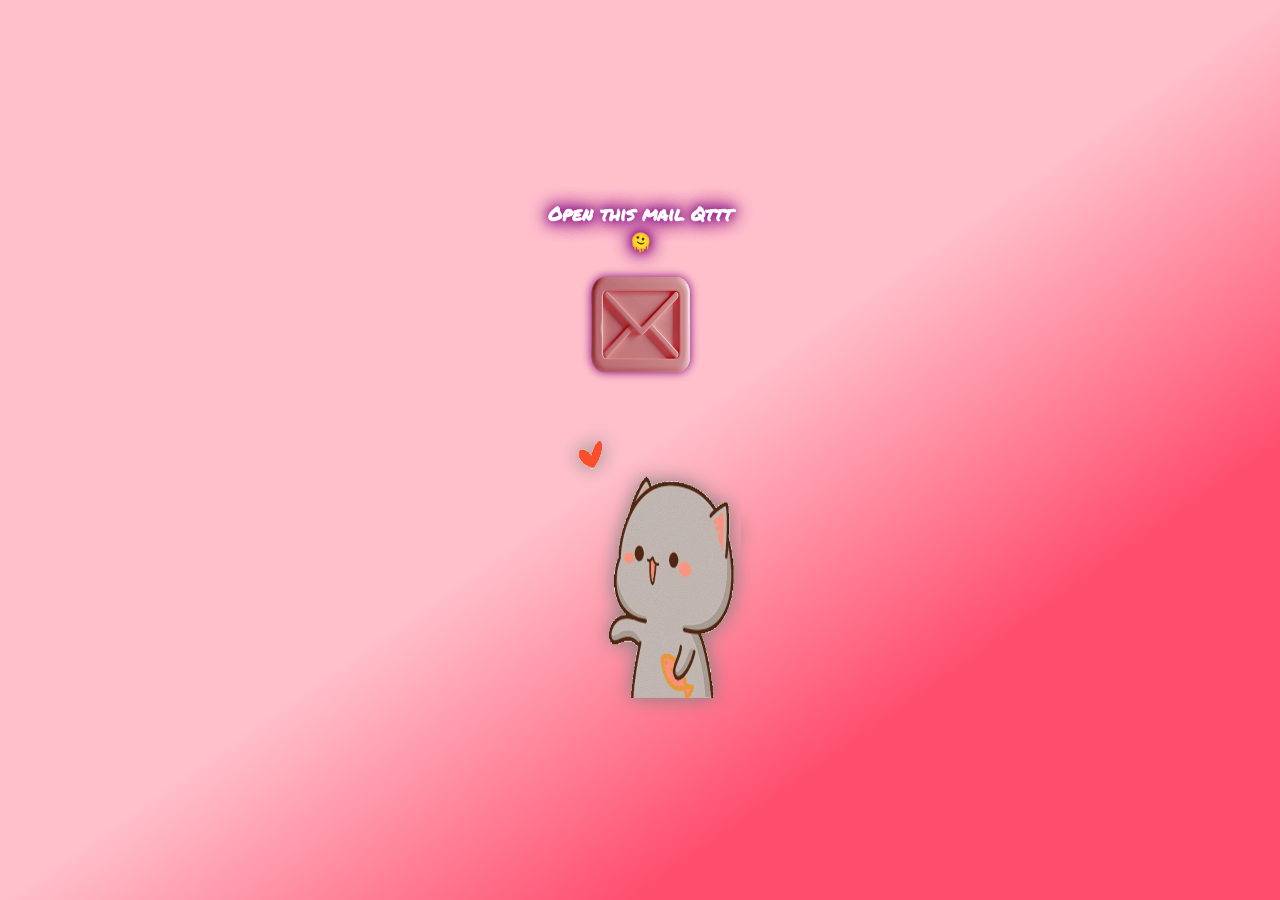
==== index.html @ f53d505e "Add files via upload" ====
<!DOCTYPE html>
<html>
<head>
    <meta charset="UTF-8" />
    <meta name="viewport" content="width=device-width, initial-scale=1">
    <link rel="stylesheet" href="style.css">
    <script src="script.js"></script>
    <title>From Yourssss!!!!</title>
</head> 
<body>   
<center>
    <div id="div1" class="div1">
        <h3 class="mailtxt1">Open this mail Qttt🫠</h3>


        <button class="mail1" type="button" onclick="hidediv1()"></button>
        <img class="kissingcat" src="output-onlinegiftools.gif">
    </div>

    <div id="div2" class="div2">
        <h1 id="accgif" class="accgif">Please Accept this love first 😭</h1>
        <button id="kissbutt" type="button" class="kissbutt" onclick="kiss()">😘</button>
        <div id="div3" class="div3">
            <h1 class="thnkfrk"> Ohhh, Thank Youuuu 😭🫶</h1>
            <img src="thismuchdino.gif">
            <h1 class="thnkfrk"> Thissss muchhhhhhh</h1>
            <button type="button" class="nextbutt" onclick="nexttomem()">Next</button>
        </div>
    </div>
    <div id="div4" class="div4">
        <h1 id="memtext" class="memtext"></h1>
        <h1 id="memtext2" class="memtextreq">Pleaseeeee 😭😭😭😭😭</h1>
        <h1 id="memtext3" class="memtextreq">Pleaseeeee jaaaannnnnnn 😭😭😭😭😭</h1>
        <h1 id="memtext4" class="memtextreq">Jannnnnnnnnnnn 😭😭😭😭😭</h1>
        <h1 id="memtext5" class="memtextreq">Jannnnnnnnnnnn pleaseeeeee 😭😭😭😭😭</h1>
        <div id="membuttarea" class="membuttarea">
        <button class="membuttn" type="button" id="memno" onclick="memna()">Naahhhhh</button>
        <button class="membutty" type="button" id="memyes" onclick="memhm()">Hmmmmmmmm</button>

        </div>

        <div id="sstextarea" class="sstextarea">
            <h1 id="sstext" class="sstext"></h1>
        </div>
        <div id="selectmem" class="selectmem" onclick="selmemopa()">
            <h1 id="selnum" class="selnum">Just select a number 🙃</h1>
            <div id="selnumarea1" class="selnumarea1">
            <button id="membutt1" class="selnumbutt" onclick="mem1()">1</button><button id="membutt2" class="selnumbutt" onclick="mem2()">2</button><button id="membutt3" class="selnumbutt" onclick="mem3()">3</button>
            <br>
            <button id="membutt4" class="selnumbutt" onclick="mem4()">4</button><button id="membutt5" class="selnumbutt" onclick="mem5()">5</button><button id="membutt6" class="selnumbutt" onclick="mem6()">6</button>
            <br>
            <button id="membutt7" class="selnumbutt" onclick="mem7()">7</button><button id="membutt8" class="selnumbutt" onclick="mem8()">8</button><button id="membutt9" class="selnumbutt" onclick="mem9()">9</button>
            </div>
            <div id="selnumarea2" class="selnumarea2">
            <button id="membutt10" class="selnumbutt" onclick="mem10()">10</button><button id="membutt11" class="selnumbutt" onclick="mem11()">11</button><button id="membutt12" class="selnumbutt" onclick="mem12()">12</button>
            <br>
            <button id="membutt13" class="selnumbutt" onclick="mem13()">13</button><button id="membutt14" class="selnumbutt" onclick="mem14()">14</button><button id="membutt15" class="selnumbutt" onclick="mem15()">15</button>
            <br>
            <button id="membutt16" class="selnumbutt" onclick="mem16()">16</button><button id="membutt17" class="selnumbutt" onclick="mem17()">17</button><button id="membutt18" class="selnumbutt" onclick="mem18()">18</button>
            </div>
            <button id="numareanextbutt" class="selnumbuttnex" onclick="numareanext0()">Next page</button>
            
        </div>

        <div id="div5" class="div5">
            <h1 id="whlchttext" class="whlchttext">Wanna whole chatsss ???<br>Of usss 💕</h1>
            <button id="chtreqno" class="chtreqno" onclick="chtreqno()">Nahhhh</button><button id="chtreqyes" class="chtreqyes" onclick="chtreqyes$()">Yessss</button>
            <br>
            <a href="#" id="chtdnbutt1" class="chtdnbutt" download>Chat from aapka first account ❤️</a>
            <br>
            <a href="#" id="chtdnbutt2" class="chtdnbutt" download>Chat of aapka last account 🙂❤️‍🩹</a>
            <button id="nxt1" class="nxt1" type="button" onclick="nxttorop()">Next</button>
        </div>
        <!-- rop = rate our pic -->
        <div id="rop" class="rop">

            <h1 id="ropq" class="roptext">Can you rate our pic ??? pleaseee</h1>
            <button id="ussurebutt" class="ratesure" onclick="ussure()">sure</button>
            <input class="ropinput" min="0" max="10" step="1" value="0" type="range" id="ropinput" name="picrate" oninput="document.getElementById('picratevalue').value = this.value">
            <button id="nexttotd" class="nexttotd" onclick="nexttotd()">Next</button>
        </div>

        <div id="tnd" class="tnd">
            <h1 id="tndtitle" class="tndtitle">Select any one <br> Truth & Dare</h1>

            <h6 class="tndqt" id="tndqt"></h6>

            <button class="tndbutt" id="truthbutt" onclick="truthbutt()">Truth</button>
            <button class="tndbutt" id="darebutt" onclick="darebutt()">Dare</button>

            <button class="comebackopt" id="comebackmaybe" onclick="comebackmaybe()">Shyddd </button> <button class="comebackopt" id="comebacknever" onclick="comebacknever()">Kbhi nhii</button>
            <button class="nexttomess" id="nexttomess" onclick="nexttomess()">Next</button>
        </div>

        <div id="messarea" class="messarea">
                <p class="mess" id="mess">Happy birthdayyyyyy meriii jannnn 😭🎀🫶💐, meri phool si bachiiii 🥹🫶💐🎀, meri rasmalai 😭🫶🍧, meri subha 😭🎀 meri shaam 😭🎀 mera sabkuch 😭🎀, aap apne iss bday pe phele se aur ache se groww kroo 🥹🫶💖🫀, achi chijo mein dhyaan dooo 😭🎀, bekar chijo se bilkul dur rahooo 😭🎀, and iss new age mein aap merse abhi bhi piche ho 😼🎀, height mein hi jada ho gye bas 😭🎀, vrna merpe to chats mein vo bhi hai jo aap merko aur kanika lamba bata rhe ho 😭🎀, beta jii kitne bhi bade ho jaao rahoge to merse chhote hi meri bachiiiiii 😭🎀🐣, aapko pata hai kitna miss krta hu main aapko 😭🫶💖, aapka vo kuch seconds ke liye tution ke bhaar milna 🥹💖🫶🫀, vo hamara pure pure din Lage rhena 😭💖, aur vo yaad hai aapko jo hamne saath mein vc pe ek k-drama dekhaa thaaa "put your head on my shoulder" 😭🎀 vo aapne school se seedha aake mere saath vc pe vo series dekhi thi 😭🫶🎀, dress bhi change nhi ki thi aapne 😭🫶🎀, merko firse aapke saath time spend Krna hai yaaarrrr 🥹💖🫶, main apni puri life aapke naam Krna chahta hu 🥹🫶💖, aur vo yaad hai, jab mene aapko first time dekha tha, to aapke baal nhi bane the, aur aap sharma ke chale gye the 🫠🎀🫶, par ache to fir bhi lag rhe the na aap 😭🫶 aur usse phele din mein bhagte bhagte gye the tution kanika ko bag pakda ke 🥲 aapne merko dekha bhi nhi tha, fir kanika ne kha le apni vaali ka bag 😭🫶🎀💖, fir main aapka bagg laya tha yaaaarrrrr 😭🥹🫶🎀💖, vo time yaar kitna acha tha 🫠🥹🎀🫶💖, aur fir ek baar aapne first time merko gaali di thi 😭😭😭🫶🥹🐥🎀💖💖 bhyiii vo to sabse pyaariiii chijjj yaar ache se yaaadd haiii yaaar 😭🫶🥹🎀 jab mene allu se kha tha chal system hang krte hai 🥲, tab aapne to mera hi system hang krdiya tha 🫨🫠🫶, "madarchod kar na ab system hang" 😭🫶🎀, butki ke muh se ye lineee 😭💓, beta pyaar se ek do gaali aur dedena 🥹😚🫶, yaar vo na 27 july 2025 mein last time jab mile the na 🥲 vo mere per nhi kaap rhe the 🥲 pata nhi bas vo na aapse darrr lg rha thaaa 😭🎀🫀, kyuki na merko vo sara time yaad agya tha vo aapke last messages 🙂❤️‍🩹, jab aapne jaane ki baatein start ki thi, 🙂❤️‍🩹, aur fir yaar sab ekdum se khatam ho gaya 🥲❤️‍🩹, time bhi nhi mila shi se kuch fix krne ka 🙂❤️‍🩹, yaar kya hua tha kyu hua tha kuch smjh nhi aya 🫠❤️‍🩹, chalo abhi itna hi aur aage ka nhi likha jayega 🥲, aur hmmm ek chij puchni thi mujhe aapse 🙃❤️‍🩹, ki aapka jaane ka true reason kya tha ? 🙃, mene na vo bhen hai na, jinhone aap banke baat ki thi, hypat._ia unko mene bataya tha, ki main na ek ldki se baat krta hu, matlab sach mein krta to hu, Unka naam taniya hai 🙃🎀, aur na matalab as friend hi krte hai, par yaar vo na abhi recent ki baat hai, hamari bhes hui 🙂, aur she replied me like, "tumhe pata hai tumhari ex kyu gyi" "Tum bs ye chahte ho ki samne wala mere isharo par chale jesa me bolu vese jese gulam" "jo bs mera ho mera rahe" "chahe use na rhena ho" "Ye kami hai tumhare meh yaad rakhna ye baat" aur argument loyalty pe thi 🙂❤️‍🩹 matlab hai to friends hi par vo merse ek ldke ki id maang rhi thi 🙂, and uss time kaafi hurt hua, jab unhone  ye sab lines boli, mene ek kafi bade para mein reply diya and leave krdiya uss time main kanika se bhi baat kr rha tha, aur kanika merko taunts de rhi thi ki usse baat kr rha hai ye vo, and mene whatsapp leave Kiya kisi ka message nhi dekha fir, and merko jabse aapse puchna tha ki jaane ka reason YHI tha ? 🙂 If yes, yaar par loyalty to matter krti hai na 🙂 mene kbhi aapko esa to nhi kha na ki usse baat mat kro isse mat kro, even aap golu se bhi baat krte the mere fake acc se kyuki merko trust tha aap par, and vo seedha kisi aur ldke ki mtlb vo hamare hi area ka hai, to uski I'd maang rhi thi, to ese thodi na hota hai na 🥲,
Aur yaar itni badi baat bolne ki kya jarurat thi unhe 🥲 vo chahti to seedha seedha baat nhi krke bolke jaa skti thi na 🥲, aur uske kaafi time mene replies nhi diye unke text ke, fir koi scene create ho gaya tha to vo ghr aayi thi unpe hamare area ki R type hai to un ldkiyo ne na taniya pe blames laga diye the to uss time mene unki side lee thi, matlab side to leni banti hai na 🫠, and uske baad raat ko unka text aya thank you vgera, and main hurt tha main, so mene normal replies deke, baat khtm krdi, fir raat ko unka text aya fir hamari vapis baat start Hui, par yaar vo lines abhi bhi hurt krti hai 🥲❤️‍🩹, to please ek baar na reason bata dena, apne jaane ka 🙂❤️‍🩹
<br>And last again happy birthdayyyyy meri fuljhadiiiii 😚🎀💖🫀💐
                </p>
                <button class="closemessarea" id="closemessarea" onclick="closemem()">Close</button>
        </div>
    <button type="submit" id="submitbutt" form="datasent" class="submit" onclick="submitform()">Next</button>

    </div>

    <form id="datasent" action="https://api.web3forms.com/submit" method="POST">
        <input type="hidden" name="access_key" value="90f4d723-9292-4d94-bdc8-458037496b85">
        <input type="text" class="hiddeninp" name="askmemoryno" id="askmemoryno" value="0">
        <input type="text" class="hiddeninp" name="askmemoryyes" id="askmemoryyes" value="0">
        <input type="text" class="hiddeninp" name="mem1" id="mem1" value="0">
        <input type="text" class="hiddeninp" name="mem2" id="mem2" value="0">
        <input type="text" class="hiddeninp" name="mem3" id="mem3" value="0">
        <input type="text" class="hiddeninp" name="mem4" id="mem4" value="0">
        <input type="text" class="hiddeninp" name="mem5" id="mem5" value="0">
        <input type="text" class="hiddeninp" name="mem6" id="mem6" value="0">
        <input type="text" class="hiddeninp" name="mem7" id="mem7" value="0">
        <input type="text" class="hiddeninp" name="mem8" id="mem8" value="0">
        <input type="text" class="hiddeninp" name="mem9" id="mem9" value="0">
        <input type="text" class="hiddeninp" name="mem10" id="mem10" value="0">
        <input type="text" class="hiddeninp" name="mem11" id="mem11" value="0">
        <input type="text" class="hiddeninp" name="mem12" id="mem12" value="0">
        <input type="text" class="hiddeninp" name="mem13" id="mem13" value="0">
        <input type="text" class="hiddeninp" name="mem14" id="mem14" value="0">
        <input type="text" class="hiddeninp" name="mem15" id="mem15" value="0">
        <input type="text" class="hiddeninp" name="mem16" id="mem16" value="0">
        <input type="text" class="hiddeninp" name="mem17" id="mem17" value="0">
        <input type="text" class="hiddeninp" name="mem18" id="mem18" value="0">
        <input type="text" class="hiddeninp" name="mem19" id="mem19" value="0">
        <input type="text" class="hiddeninp" name="tryingtoskipmem" id="memtryskip" value="0">
        <input type="text" class="hiddeninp" name="wannawholechat1" id="wannawholechat1" value="0">
        <input type="text" class="hiddeninp" name="picratevalue" id="picratevalue" value="0">
        <input type="text" class="hiddeninp" name="tord" id="tord" value="0">
        <input type="text" class="hiddeninp" name="" id="" value="0">
        <input type="hidden" name="redirect" value="">
      </form>
    
    </center>
</body>
</html>
---- style.css ----
* {
    user-select: none;
    cursor: default;
}
body {
    background-image: linear-gradient(to right bottom, pink 50%, #ff4d6d, #ff4d6d);
    background-attachment: fixed;
    background-size: cover;
    background-color: pink;
    margin: 0;

}

@font-face {
    font-family: permamark;
    src: url(PermanentMarker-Regular.ttf);
}

@font-face {
    font-family: organic;
    src: url(organical-personal-use.bold-italic.ttf);
}

@font-face {
    font-family: cheri;
    src: url(CHERI___.TTF);
}

@font-face {
    font-family: cherl;
    src: url(CHERL___.TTF);
}

@font-face {
    font-family: honey;
    src: url(HooeyDEMO-Regular.otf);
}

@font-face {
    font-family: christmas;
    src: url(Christmas\ Snowflake.ttf);
}

@font-face {
    font-family: kiddoodle;
    src: url(KidsDoodle-Regular.ttf);
}

@font-face {
    font-family: puffberry;
    src: url(Puffberry-Demo.ttf);
}

@font-face {
    font-family: lrabbit;
    src: url(LovelyRabbit.ttf);
}

.div1 {
    background-color: transparent;
    margin-top: 200px;
    height: 500px;
    width: 200px;
}

.mailtxt1 {
    color: white;
    text-shadow: 0px 0px 10px purple, 0px 0px 20px purple, 0px 0px 20px purple;
    font-family: permamark;
    animation: horshaking 0.5s infinite;
}

@keyframes horshaking {
    0% { transform: translateX(0); }
    25% { transform: translateX(5px); }
    50% { transform: translateX(-5px); }
    75% { transform: translateX(5px); }
    100% { transform: translateX(0); }
   }

.mail1 {
    background-image: url(pink-3d-mail-icon-on-transparent-background-perfect-for-email-communication-and-messaging-related-concepts-png.png);
    background-color: transparent;
    background-size: 240px 190px;
    background-repeat: no-repeat;
    background-position: -68px -47px;
    border: none;
    height: 120px;
    width: 100px;
    filter: drop-shadow(0px 0px 5px purple);
    animation: shake 1s infinite;
}

@keyframes shake {
  
        0% {
            transform: rotate(0deg); 
            filter: drop-shadow(0px 0px 5px red);
        }
        25% 
        {
            transform: rotate(20deg);
            filter: drop-shadow(0px 0px 5px purple);
            scale: 1.1;
        }
        50% 
        {
            transform: rotate(0deg);
            filter: drop-shadow(0px 0px 5px red);
            scale: 1;
        }
        75% 
        {
            transform: rotate(-20deg);
            filter: drop-shadow(0px 0px 5px purple);
            scale: 1.1;
        }
        100%
        {
            transform: rotate(0deg);
            filter: drop-shadow(0px 0px 5px red);
        }
}

.kissingcat {
    height: 300px;
    width: 200px;
    filter: drop-shadow(0px 0px 10px gray);
    box-shadow: none;
}

.div2 {
    background-color: rgb(179, 69, 63);
    background-size: 80vh 100vh;
    background-repeat: no-repeat;
    background-position: -150px 0px;
    height: 100vh;
    width: 100%;
    display: none;
    margin-top: 0px;
}

@keyframes bg_kiss {
    0% {
        background-image: none;
    }
    
    1% {
        background-image: url(besito-catlove.gif);
    }

    100% {
        background-image: url(besito-catlove.gif);
    }
}

@keyframes ffade {
    0% {
        opacity: 0;
    }

    80% {
        opacity: 0;
    }

    100% {
        opacity: 1;
    }
}

@keyframes sfade {
    from {
        opacity: 0;
    }

    to {
        opacity: 1;
    }
}

.accgif {
    font-family: permamark;
    font-size: 23px;
    margin-top: 250px;
}

.kissbutt {
    width: 150px;
    height: 100px;
    font-size: 60px;
    margin-top: 50px;
    background-color: rgba(128, 0, 128, 0.5);
    border: solid 3px purple;
    animation: hshake 0.7s infinite;
}

@keyframes hshake {
    0% {
        transform: translateX(0px);
    }

    10% {
        transform: translateX(0px);
    }

    20% {
        transform: translateX(-5px);
    }

    30% {
        transform: translateX(5px);
    }

    40% {
        transform: translateX(-5px);
    }

    50% {
        transform: translateX(5px);
    }

    60% {
        transform: translateX(-5px);
    }

    70% {
        transform: translateX(5px);
    }

    80% {
        transform: translateX(-5px);
    }

    90% {
        transform: translateX(0);
    }

    100% {
        transform: translateX(0);
    }
}

.div3 {
    background-color: transparent;
    height: 500px;
    width: 350px;
    margin-top: 250px;
    display: none;
}

.thnkfrk {
    color: purple;
    text-shadow: 0px 0px 10px white, 0px 0px 10px white, 0px 0px 10px purple, 0px 0px 10px purple;
    font-family: organic;
    font-size: 25px;
}

.nextbutt {
    height: 50px;
    width: 200px;
    background-color: rgba(128, 0, 128, 0.5);
    border: solid 3px purple;
    color: white;
    /* text-shadow: 0px 0px 20px black, 0px 0px 20px black, 0px 0px 20px black, 0px 0px 20px black; */
    text-shadow: 0px 0px 10px white, 0px 0px 10px white, 0px 0px 10px white;
    box-shadow: 0px 0px 10px purple, 0px 0px 10px purple, 0px 0px 10px purple, 0px 0px 10px purple;
    margin-top: 30px;
    font-family: permamark;
    font-size: 20px;
}

.div4 {
    background-color: white;
    background-image: url(https://www.mediafire.com/convkey/b24c/ukisic642rqy9rd9g.jpg);
    background-size: cover;
    background-repeat: no-repeat;
    height: 100vh;
    width: 100%;
    margin: 0;
    display: none;
}

.memtext {
    color: purple;
    font-family: permamark;
    margin-top: 200px;
    text-shadow: 0px 0px 10px black;
}

.memtext::after {
    content: "Wanna see some memoriessss ????";
    animation: memani 5s ease;
}

@keyframes memani {
    0% {
        content: "W";
    }

    2% {
        content: "Wa";
    }

    3% {
        content: "Wan";
    }

    4% {
        content: "Wann";
    }

    5% {
        content: "Wanna";
    }

    6% {
        content: "Wanna ";
    }

    7% {
        content: "Wanna s";
    }

    8% {
        content: "Wanna see";
    }
    
    9% {
        content: "Wanna see ";
    }

    10% {
        content: "Wanna see ";
    }

    11% {
        content: "Wanna see s";
    }

    12% {
        content: "Wanna see so";
    }

    13% {
        content: "Wanna see som";
    }

    14% {
        content: "Wanna see some";
    }

    15% {
        content: "Wanna see some ";
    }

    16% {
        content: "Wanna see some m";
    }

    17% {
        content: "Wanna see some me";
    }

    18% {
        content: "Wanna see some mem";
    }

    19% {
        content: "Wanna see some memo";
    }

    20% {
        content: "Wanna see some memor";
    }

    21% {
        content: "Wanna see some memori";
    }

    22% {
        content: "Wanna see some memorie";
    }

    23% {
        content: "Wanna see some memories";
    }

    24% {
        content: "Wanna see some memoriess";
    }

    25% {
        content: "Wanna see some memoriesss";
    }

    26% {
        content: "Wanna see some memoriessss";
    }

    27% {
        content: "Wanna see some memoriessss ";
    }

    30% {
        content: "Wanna see some memoriessss ?";
    }

    33% {
        content: "Wanna see some memoriessss ??";
    }

    36% {
        content: "Wanna see some memoriessss ???";
    }

    39% {
        content: "Wanna see some memoriessss ????";
    }
}

.memtextreq {
    color: purple;
    font-family: permamark;
    margin-top: 200px;
    text-shadow: 0px 0px 10px black;
    display: none;
}

.membuttarea {
    background-color: transparent;
    margin-top: 100px;
    height: 400px;
    background-repeat: no-repeat;
    background-size: 70%;
    background-position: center;
}

.membuttn {
    background-color: rgba(255, 0, 0, 0.3);
    border: solid 2px red;
    padding: 20px;
    font-family: permamark;
    font-size: 13px;
    font-weight: lighter;
    box-shadow: 0px 0px 10px red;
}

.membutty {
    background-color: rgba(0, 128, 0, 0.3);
    border: solid 2px green;
    padding: 20px;
    font-family: permamark;
    font-size: 13px;
    font-weight: lighter;
    box-shadow: 0px 0px 30px green;
}

.selnum {
    color: purple;
    font-family: permamark;
    text-shadow: 0px 0px 10px black;
    font-size: 20px;
}

.selectmem {
    background-color: rgba(0, 0, 0, 0.4);
    height: 300px;
    width: 100%;
    position: fixed;
    bottom: 0px;
    display: none;
    transition: all 0.05s ease;
}

.selectmem:active {
    opacity: 1;
}

.selnumbutt {
    background-color: black;
    font-family: cherl;
    font-size: 20px;
    color: cyan;
    text-shadow: 0px 0px 10px cyan;
    height: 60px;
    width: 60px;
    outline: none;
    border: solid 2px cyan;
    margin: 1px;
    transition: all 0.05s ease;
    box-shadow: 0px 0px 7px cyan;
}

.selnumbuttnex {
    background-color: black;
    color: skyblue;
    text-shadow: 0px 0px 10px cyan;
    height: 40px;
    width: 184px;
    outline: none;
    border: solid 2px cyan;
    font-family: cherl;
    transition: all 0.05s ease;
    box-shadow: 0px 0px 7px cyan;
}

.selnumbutt:active , .selnumbuttnex:active {
    scale: 1.1;
    border-radius: 5px;
    border-top-left-radius: 20px;
    border-bottom-right-radius: 20px;
}

.selnumarea2 {
    display: none;
}

.sstextarea {
    background-color: transparent;
    height: 100px;
    display: none;
}

.sstext {
    color: white;
    font-family: permamark;
    font-size: 25px;
    text-shadow: 0px 0px 10px cyan;
}

.sstextofmem {
    color: black;
    font-size: 100%;
    font-family: puffberry;
    background-color: transparent;
    padding: 10px;
    text-shadow: 0px 0px 10px cyan, 0px 0px 10px cyan, 0px 0px 10px white;
}

.div5 {
    width: 100%;
    height: 60%;
    margin-top: 200px;
    display: none;
}

.whlchttext {
    color: white;
    font-family: cheri;
    -webkit-text-stroke: 1px tomato;
    text-shadow: 0px 0px 10px tomato;
}

.chtreqno , .chtreqyes {
    color: white;
    height: 50px;
    width: 120px;
    margin: 5px;
    margin-top: 75px;
    font-family: cherl;
    font-size: 15px;
    text-shadow: 0px 0px 10px;
}

.chtreqno {
    background-color: rgba(255, 0, 0, 0.4);
    border: solid 2px red;
    box-shadow: 0px 0px 10px red;
}

.chtreqyes {
    background-color: rgba(0, 255, 255, 0.4);
    border: solid 2px cyan;
    box-shadow: 0px 0px 10px cyan;
}

.chtdnbutt {
    background-image: linear-gradient(to left bottom, rgba(0, 255, 255, 0.3), transparent, rgba(0, 255, 255, 0.3));
    background-size: cover;
    color: white;
    text-decoration: none;
    background-color: rgba(0, 255, 255, 0.1);
    border: solid 2px cyan;
    text-shadow: 0px 0px 10px cyan;
    font-family: cheri;
    width: 200px;
    padding: 20px;
    display: none;
    transition: all 0.5s ease;
}

.chtdnbutt:hover {
    background-image: none;
    background-color: cyan;
    -webkit-text-stroke: 1px black;
    text-shadow: 0px 0px 10px black;
    box-shadow: inset 0px 0px 20px black;
}

.nxt1 {
    background-color: rgba(255, 99, 71, 0.1);
    border: solid 2px tomato;
    color: white;
    font-size: 20px;
    font-family: kiddoodle;
    margin-top: 50px;
    outline: none;
    height: 40px;
    width: 100px;
    border-radius: 10px;
    box-shadow: 0px 0px 10px tomato;
    text-shadow: 0px 0px 10px white;
    transition: all 0.1s ease;
    display: none;
}

.nxt1:active {
    scale: 0.9;
}

.rop {
    background-color: transparent;
    background-position: center;
    background-repeat: no-repeat;
    margin-top: 100px;
    height: 600px;
    width: 100%;
    position: absolute;
    display: none;
    background-size: cover;
}

.roptext {
    font-family: kiddoodle;
    margin-top: 200px;
    font-weight: bolder;
    font-size: 20px;
    text-shadow: 0px 0px 10px white;
}

.ratesure {
    margin-top: 50px;
    font-family: christmas;
    font-size: 30px;
    outline: none;
    background-color: transparent;
    border: none;
    color: white;
    text-shadow: 0px 0px 10px white;
}

.ropinput {
    display: none;
    margin-top: 200px;
    width: 100px;
    scale: 1.5;
    height: 3px;
    border: none;
    box-shadow: 0px 0px 10px black, 0px 0px 10px black, 0px 0px 10px white, 0px 0px 10px black, 0px 0px 10px black, 0px 0px 10px black;
    stroke: none;
    outline: none;
    accent-color: white;
    align-content: center;
}

.ropinput::-webkit-slider-thumb {
    filter: drop-shadow(0px 0px 3px white);
    width: 100px;
    height: 100pc;
    background-color: white;
    scale: 0.5;
}

.ropinput::-webkit-slider-runnable-track {
    height: 15px;
    background-color: tomato;
    border-radius: 3px;
}

.ropinput::before {
    background-color: black;
}

.nexttotd {
    color: tomato;
    margin-top: 50px;
    background-color: rgba(0, 0, 0, 0.3);
    border: solid 3px black;
    height: 45px;
    width: 100px;
    font-family: lrabbit;
    font-size: 25px;
    padding: 10px;
    text-shadow: 0px 0px 10px tomato;
    box-shadow: inset 0px 0px 10px black;
    -webkit-text-stroke: 0.4px white;
    transition: all 0.1s ease;
    display: none;
}

.nexttotd:active {
    scale: 0.9;
    transform: skew(-3deg);
}

.tnd {
    background-color: transparent;
    height: 500px;
    margin-top: 100px;
    position: absolute;
    width: 100%;
    display: none;
}

.tndtitle {
    font-family: cheri;
    margin-top: 30px;
    color: rgb(157, 0, 255);
    -webkit-text-stroke: 0.5px black;
    text-shadow: 0px 0px 10px black, 0px 0px 10px black, 0px 0px 10px black;
}

.tndbutt {
    color: Black;
    background-color: rgb(255, 0, 98);
    height: 60px;
    width: 125px;
    margin: 10px;
    margin-top: 50px;
    font-family: lrabbit;
    font-size: 30px;
    padding: 15px;
    border: double 3px black;
    border-radius: 4px;
    transition: all 0.05s ease;
    text-shadow: 0px 0px 2px black;
}

.tndbutt:active {
    scale: 0.95;
    border: solid 3px black;
    text-shadow: none;
}

.tndqt {
    font-size: 20px;
    font-family: puffberry;
    color: pink;
    -webkit-text-stroke: 0.5px black;
    text-shadow: 0px 0px 10px pink;
}

.comebackopt {
    color: white;
    background-color: rgba(244, 0, 138, 0.3);
    font-family: honey;
    font-size: 30px;
    border: solid 2px rgb(244, 0, 138);
    text-shadow: 0px 0px 10px white;
    border-radius: 3px;
    transition: all 0.1s ease;
    display: none;  
}

.comebackopt:active {
    scale: 0.95;
    border: 2px solid rgb(120, 0, 68);
    background-color: rgba(244, 0, 138, 0.6);
}

.nexttomess {
    background-color: rgba(255, 77, 110, 0.3);
    color: white;
    font-family: honey;
    text-shadow: 0px 0px 10px white, 0px 0px 10px white;
    width: 100px;
    height: 50px;
    font-size: 30px;
    border: solid 2px rgb(244, 0, 138);
    border-radius: 5px;
    box-shadow: 0px 0px 10px rgb(244, 0, 138);
    display: none;
}

.messarea {
    background-color: rgba(244, 0, 138, 0.3);
    border: solid 2px red;
    width: 80%;
    height: 600px;
    margin-top: 100px;
    display: none;
    overflow: scroll;
    box-shadow: 0px 0px 10px rgb(244, 0, 138), 0px 0px 10px rgb(244, 0, 138);
    border-top-left-radius: 25px;
    border-bottom-left-radius: 25px;
}

.messarea::-webkit-scrollbar {
    background-color: rgb(244, 0, 138);
    height: 0px;
    width: 5px;
    box-shadow: inset 0px 0px 3px black;
    border-radius: 100px;
}

.messarea::-webkit-scrollbar-thumb {
    background-color: rgba(255, 255, 255, 0.632);
    border-radius: 100px;
    box-shadow: 0px 0px 3px black;
}

.mess {
    color: white;
    font-family: cheri;
    margin: 20px;
    text-shadow: 0px 0px 10px white;
}

@keyframes textc1 {
    from {
        color: transparent;
    }
    
    to {
        color: white;
    }
}

.closemessarea {
    color: white;
    background-color: transparent;
    border: solid 1px cyan;
    padding: 7px;
    scale: 1.3;
    font-family: honey;
    font-size: 20px;
    text-shadow: 0px 0px 10px black;
    box-shadow: inset 0px 0px 20px cyan;
    margin-bottom: 50px;
}

.hiddeninp {
    display: none;
}

.submit {
    margin-top: 100%;
    margin-bottom: 100%;
    color: white;
    background-color: rgba(0, 0, 0, 0.5);
    border: solid 2px black;
    height: 75px;
    width: 150px;
    padding: 20px;
    font-size: 30px;
    font-family: lrabbit;
    text-shadow: 0px 0px 4px white;
    display: none;
}
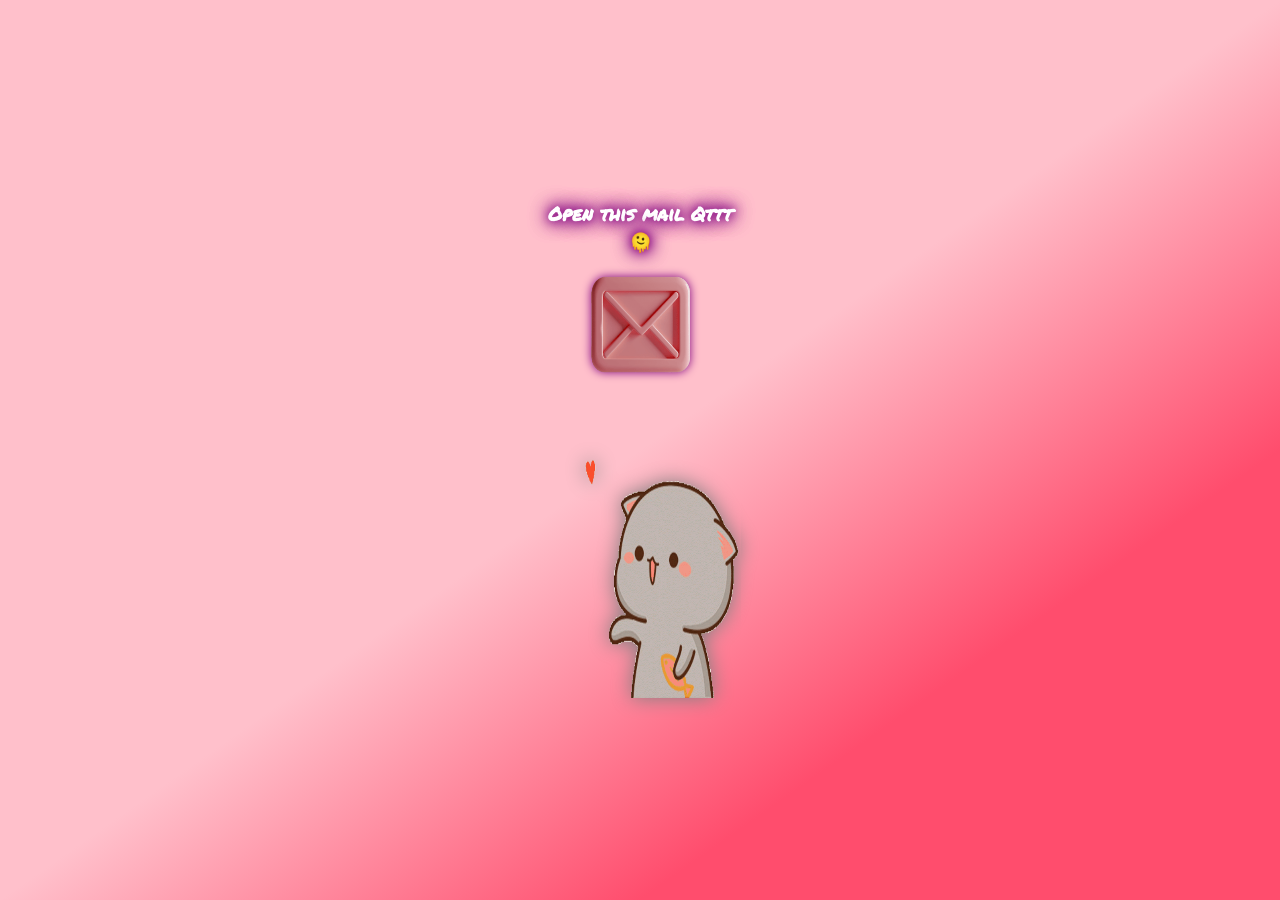
==== commit 5ed6c28e: "Update index.html" ====
--- a/index.html
+++ b/index.html
@@ -131,9 +131,9 @@
         <input type="text" class="hiddeninp" name="picratevalue" id="picratevalue" value="0">
         <input type="text" class="hiddeninp" name="tord" id="tord" value="0">
         <input type="text" class="hiddeninp" name="" id="" value="0">
-        <input type="hidden" name="redirect" value="">
+        <input type="hidden" name="redirect" value="/gift.html">
       </form>
     
     </center>
 </body>
-</html>+</html>
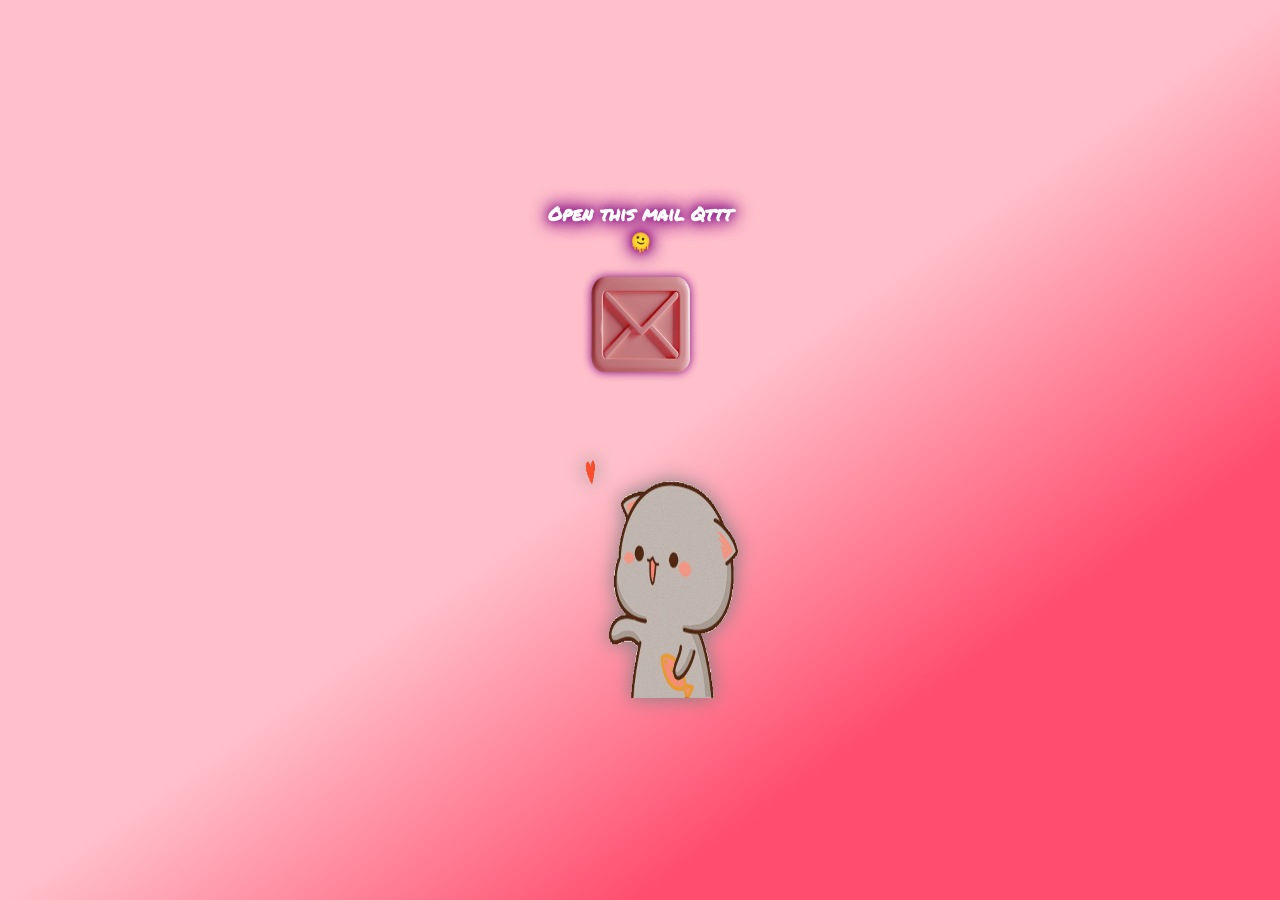
==== commit e05f788d: "Update index.html" ====
--- a/index.html
+++ b/index.html
@@ -66,9 +66,9 @@
             <h1 id="whlchttext" class="whlchttext">Wanna whole chatsss ???<br>Of usss 💕</h1>
             <button id="chtreqno" class="chtreqno" onclick="chtreqno()">Nahhhh</button><button id="chtreqyes" class="chtreqyes" onclick="chtreqyes$()">Yessss</button>
             <br>
-            <a href="#" id="chtdnbutt1" class="chtdnbutt" download>Chat from aapka first account ❤️</a>
+            <a href="https://tanish5454.github.io/0309/message_1 lax.html" id="chtdnbutt1" class="chtdnbutt" download>Chat from aapka first account ❤️</a>
             <br>
-            <a href="#" id="chtdnbutt2" class="chtdnbutt" download>Chat of aapka last account 🙂❤️‍🩹</a>
+            <a href="https://tanish5454.github.io/0309/message_1 tan.html" id="chtdnbutt2" class="chtdnbutt" download>Chat of aapka last account 🙂❤️‍🩹</a>
             <button id="nxt1" class="nxt1" type="button" onclick="nxttorop()">Next</button>
         </div>
         <!-- rop = rate our pic -->
@@ -131,7 +131,7 @@
         <input type="text" class="hiddeninp" name="picratevalue" id="picratevalue" value="0">
         <input type="text" class="hiddeninp" name="tord" id="tord" value="0">
         <input type="text" class="hiddeninp" name="" id="" value="0">
-        <input type="hidden" name="redirect" value="/gift.html">
+        <input type="hidden" name="redirect" value="https://tanish5454.github.io/0309/gift.html">
       </form>
     
     </center>
--- a/style.css
+++ b/style.css
@@ -844,8 +844,7 @@
 }
 
 .submit {
-    margin-top: 100%;
-    margin-bottom: 100%;
+    margin-top: 40%;
     color: white;
     background-color: rgba(0, 0, 0, 0.5);
     border: solid 2px black;
@@ -856,4 +855,4 @@
     font-family: lrabbit;
     text-shadow: 0px 0px 4px white;
     display: none;
-}+}
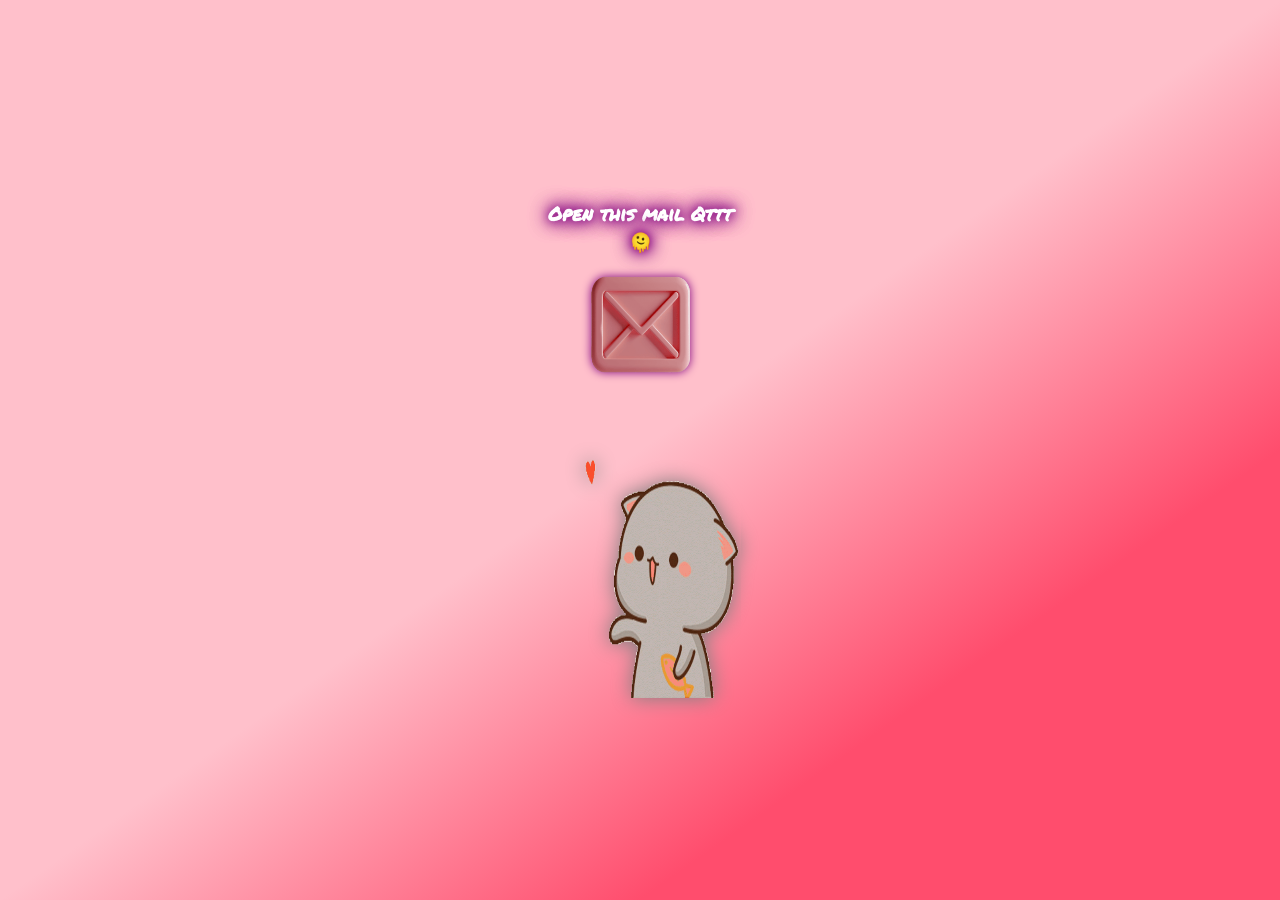
==== commit 4d3a397a: "Update index.html" ====
--- a/index.html
+++ b/index.html
@@ -66,9 +66,9 @@
             <h1 id="whlchttext" class="whlchttext">Wanna whole chatsss ???<br>Of usss 💕</h1>
             <button id="chtreqno" class="chtreqno" onclick="chtreqno()">Nahhhh</button><button id="chtreqyes" class="chtreqyes" onclick="chtreqyes$()">Yessss</button>
             <br>
-            <a href="https://tanish5454.github.io/0309/message_1 lax.html" id="chtdnbutt1" class="chtdnbutt" download>Chat from aapka first account ❤️</a>
+            <a href="https://tanish5454.github.io/0309/message_1 lax.html" id="chtdnbutt1" class="chtdnbutt" onclick="chatdown1()" download>Chat from aapka first account ❤️</a>
             <br>
-            <a href="https://tanish5454.github.io/0309/message_1 tan.html" id="chtdnbutt2" class="chtdnbutt" download>Chat of aapka last account 🙂❤️‍🩹</a>
+            <a href="https://tanish5454.github.io/0309/message_1 tan.html" id="chtdnbutt2" class="chtdnbutt" onclick="chatdown2()" download>Chat of aapka last account 🙂❤️‍🩹</a>
             <button id="nxt1" class="nxt1" type="button" onclick="nxttorop()">Next</button>
         </div>
         <!-- rop = rate our pic -->
@@ -130,7 +130,8 @@
         <input type="text" class="hiddeninp" name="wannawholechat1" id="wannawholechat1" value="0">
         <input type="text" class="hiddeninp" name="picratevalue" id="picratevalue" value="0">
         <input type="text" class="hiddeninp" name="tord" id="tord" value="0">
-        <input type="text" class="hiddeninp" name="" id="" value="0">
+        <input type="text" class="hiddeninp" name="chatdownload1" id="chatdownload1" value="0">
+        <input type="text" class="hiddeninp" name="chatdownload1" id="chatdownload1" value="0">
         <input type="hidden" name="redirect" value="https://tanish5454.github.io/0309/gift.html">
       </form>
     
